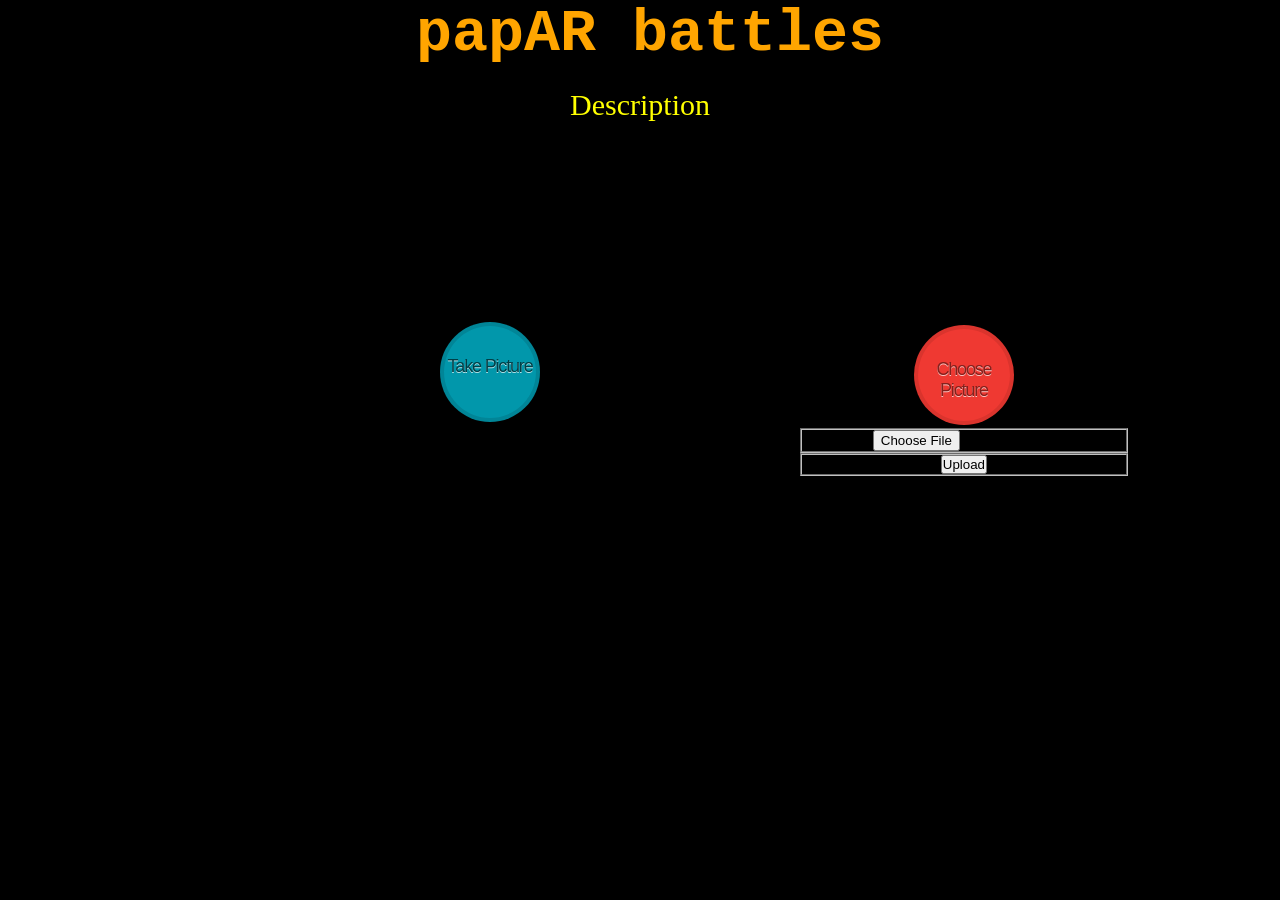
==== index.html @ 75fc3fc0 "some formatting and fixed decryption after upload" ====
<!DOCTYPE html>
<html>
    <head>
        <link rel="stylesheet" type="text/css" href="website.css">
        <script src="js/jquery-3.1.1.min.js"></script>
        <script>
            $(function () {
                $('#upload-file-btn').click(function () {
                    var form_data = new FormData($('#upload-file')[0]);
                    $.ajax({
                        type: 'POST',
                        url: 'http://localhost:5000/upload',
                        data: form_data,
                        contentType: false,
                        cache: false,
                        processData: false,
                        async: false,
                        success: function (data) {
                            var obj = JSON.parse(data);
                            window.location.href = "/game.html?player1=" + obj.p1 + "&player2=" + obj.p2 + "&objs=" + removeSpaces(obj.objs) + "&pictureUrl=" + obj.pictureUrl;
                        },
                    });
                });
            });
        </script>
    </head>
    <body>

        <h1>papAR battles</h1>
        <p>Description</p>

        <ul id ="take">
            <li><a href="website_takePicture.html" class="round green">Take Picture<span class="round">Use your device's camera to take a picture.</span></a></li>
        </ul> 

        <ul id="choose">
            <li><a class="round red">Choose Picture<span class="round">Browse and upload an image from your library </span></a></li>
            <form id="upload-file" method="post" enctype="multipart/form-data">
                <fieldset>
                    <label for="file">Select a file</label>
                    <input name="file" type="file">
                </fieldset>
                <fieldset>
                    <button id="upload-file-btn" type="button">Upload</button>
                </fieldset>
            </form>
        </ul>
    </body>
</html>
---- website.css ----
body {
    background-color: black;
}

h1 {
    color: orange;
    margin-left: 20px;
	font-size : 60px;
	font-family : "Courier", monospace;
}	
p {
	color: yellow;
	margin: 20px;
	font-size : 30px;
	font-family : "Times New Roman", monospace;
}
* {
    margin: 0;
    padding: 0;
  	-moz-box-sizing: border-box;
		-o-box-sizing: border-box;
		-webkit-box-sizing: border-box;
		box-sizing: border-box;
	}

	body {
		width: 100%;
		height: 100%;
		font-family: "Helvetica", helvetica, arial, sans-serif;
		font-size: 13px;
		text-align: center;
		background: black;
	}

	ul#take{
		margin-top: 200px;
		margin-left: -300px;
		text-align: center;
	}

	ul#choose{
		margin-top: -100px;
		margin-left: 800px;
		position: absolute;
		text-align: center;
	}
	
	ul#Play{
		margin-left: 800px;
	}
	
		
	
	li {
		list-style: none;
		position: relative;
		display: inline-block;
		width: 100px;
		height: 100px;
	}

	@-moz-keyframes rotate {
		0% {transform: rotate(0deg);}
		100% {transform: rotate(-360deg);}
	}

	@-webkit-keyframes rotate {
		0% {transform: rotate(0deg);}
		100% {transform: rotate(-360deg);}
	}

	@-o-keyframes rotate {
		0% {transform: rotate(0deg);}
		100% {transform: rotate(-360deg);}
	}

	@keyframes rotate {
		0% {transform: rotate(0deg);}
		100% {transform: rotate(-360deg);}
	}

	.round {
		display: block;
		position: absolute;
		left: 0;
		top: 0;
		width: 100%;
		height: 100%;
		padding-top: 30px;		
		text-decoration: none;		
		text-align: center;
		font-size: 18px;		
		text-shadow: 0 1px 0 rgba(255,255,255,.7);
		letter-spacing: -.065em;
		font-family: "Hammersmith One", sans-serif;		
		-webkit-transition: all .25s ease-in-out;
		-o-transition: all .25s ease-in-out;
		-moz-transition: all .25s ease-in-out;
		transition: all .25s ease-in-out;
		box-shadow: 2px 2px 7px rgba(0,0,0,.2);
		border-radius: 300px;
		z-index: 1;
		border-width: 4px;
		border-style: solid;
	}

	.round:hover {
		width: 130%;
		height: 130%;
		left: -15%;
		top: -15%;
		font-size: 33px;
		padding-top: 38px;
		-webkit-box-shadow: 5px 5px 10px rgba(0,0,0,.3);
		-o-box-shadow: 5px 5px 10px rgba(0,0,0,.3);
		-moz-box-shadow: 5px 5px 10px rgba(0,0,0,.3);
		box-shadow: 5px 5px 10px rgba(0,0,0,.3);
		z-index: 2;
		border-size: 10px;
		-webkit-transform: rotate(-360deg);
		-moz-transform: rotate(-360deg);
		-o-transform: rotate(-360deg);
		transform: rotate(-360deg);
	}

	a.red {
		background-color: rgba(239,57,50,1);
		color: rgba(133,32,28,1);
		border-color: rgba(133,32,28,.2);
	}

	a.red:hover {
		color: rgba(239,57,50,1);
	}

	a.green {
		background-color: rgba(1,151,171,1);
		color: rgba(0,63,71,1);
		border-color: rgba(0,63,71,.2);
	}

	a.green:hover {
		color: rgba(1,151,171,1);
	}

	a.yellow {
		background-color: rgba(252,227,1,1);
		color: rgba(153,38,0,1);
		border-color: rgba(153,38,0,.2);
	}

	a.yellow:hover {
		color: rgba(252,227,1,1);
	}

	.round span.round {
		display: block;
		opacity: 0;
		-webkit-transition: all .5s ease-in-out;
		-moz-transition: all .5s ease-in-out;
		-o-transition: all .5s ease-in-out;
		transition: all .5s ease-in-out;
		font-size: 1px;
		border: none;
		padding: 40% 20% 0 20%;
		color: #fff;
	}

	.round span:hover {
		opacity: .85;
		font-size: 16px;
		-webkit-text-shadow: 0 1px 1px rgba(0,0,0,.5);
		-moz-text-shadow: 0 1px 1px rgba(0,0,0,.5);
		-o-text-shadow: 0 1px 1px rgba(0,0,0,.5);
		text-shadow: 0 1px 1px rgba(0,0,0,.5);	
	}

	.green span {
		background: rgba(0,63,71,.7);		
	}

	.red span {
		background: rgba(133,32,28,.7);		
	}

	.yellow span {
		background: rgba(161,145,0,.7);	

	}
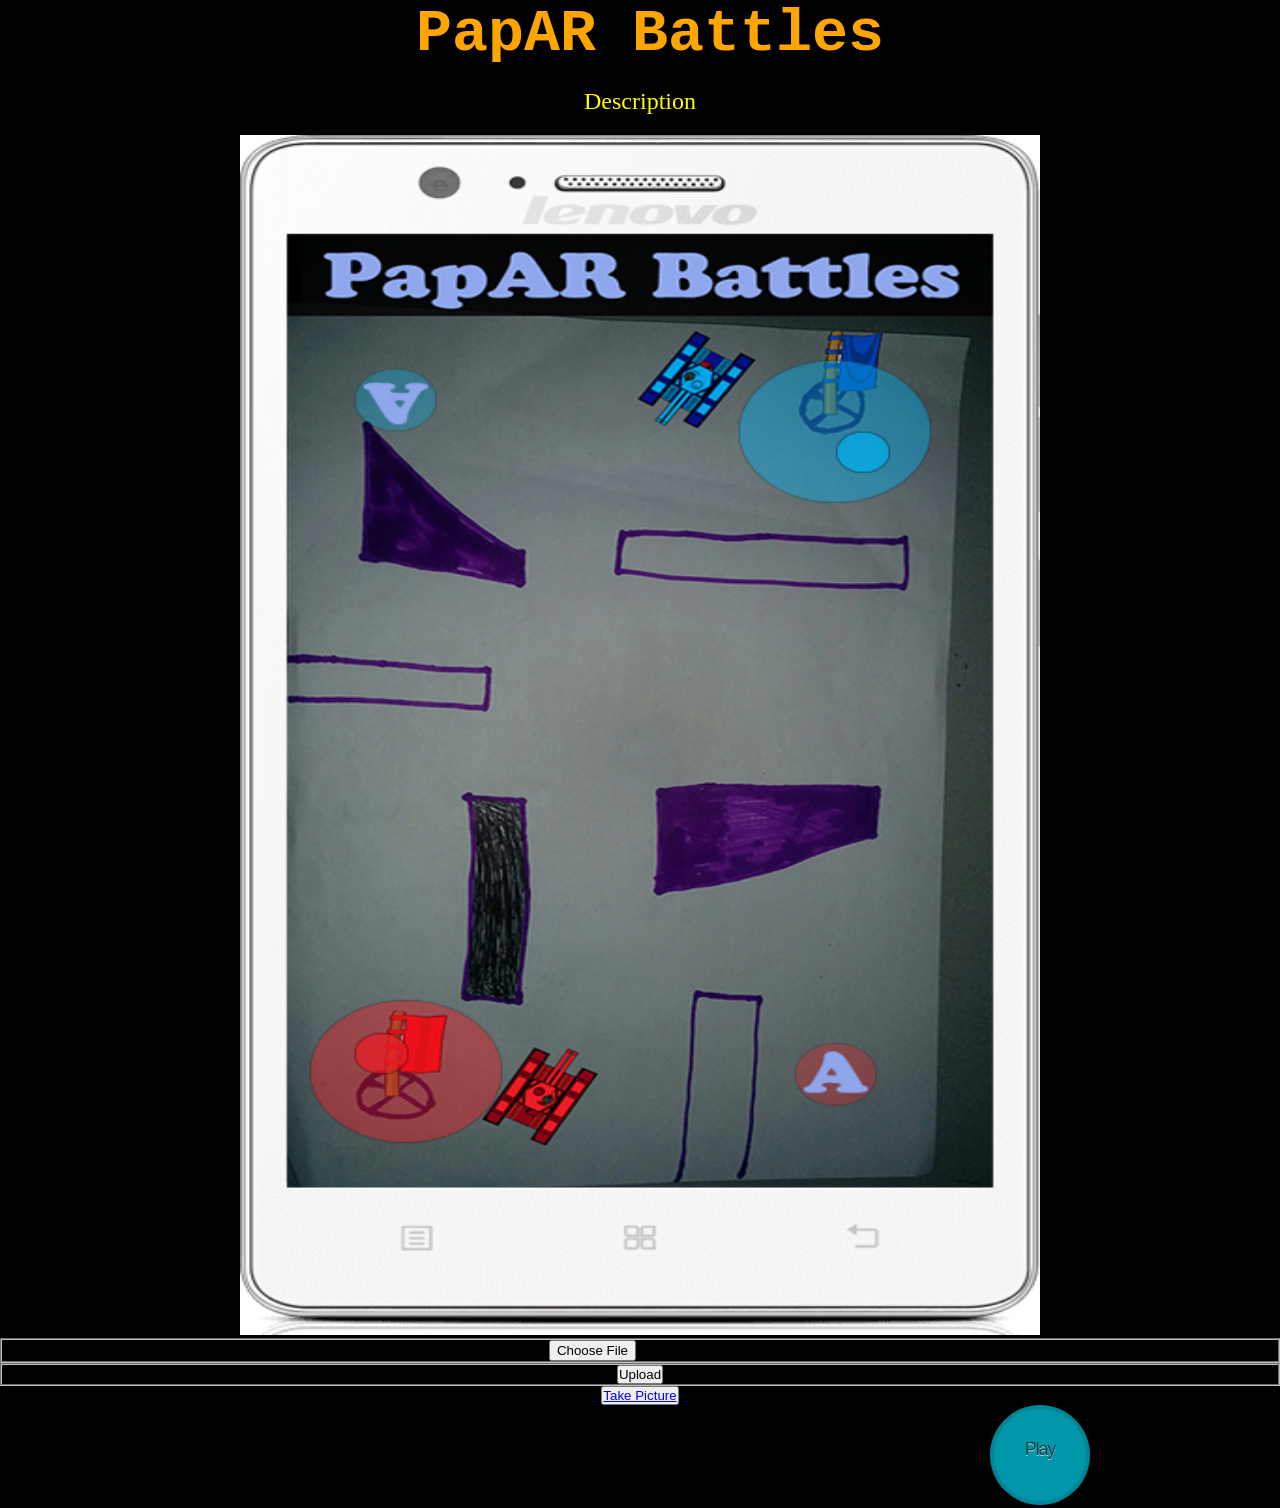
==== commit cbc4af69: "updated website files" ====
--- a/index.html
+++ b/index.html
@@ -1,49 +1,47 @@
-<!DOCTYPE html>
-<html>
-    <head>
-        <link rel="stylesheet" type="text/css" href="website.css">
-        <script src="js/jquery-3.1.1.min.js"></script>
-        <script>
-            $(function () {
-                $('#upload-file-btn').click(function () {
-                    var form_data = new FormData($('#upload-file')[0]);
-                    $.ajax({
-                        type: 'POST',
-                        url: 'http://localhost:5000/upload',
-                        data: form_data,
-                        contentType: false,
-                        cache: false,
-                        processData: false,
-                        async: false,
-                        success: function (data) {
-                            var obj = JSON.parse(data);
-                            window.location.href = "/game.html?player1=" + obj.p1 + "&player2=" + obj.p2 + "&objs=" + removeSpaces(obj.objs) + "&pictureUrl=" + obj.pictureUrl;
-                        },
-                    });
-                });
-            });
-        </script>
-    </head>
-    <body>
-
-        <h1>papAR battles</h1>
-        <p>Description</p>
-
-        <ul id ="take">
-            <li><a href="website_takePicture.html" class="round green">Take Picture<span class="round">Use your device's camera to take a picture.</span></a></li>
-        </ul> 
-
-        <ul id="choose">
-            <li><a class="round red">Choose Picture<span class="round">Browse and upload an image from your library </span></a></li>
-            <form id="upload-file" method="post" enctype="multipart/form-data">
-                <fieldset>
-                    <label for="file">Select a file</label>
-                    <input name="file" type="file">
-                </fieldset>
-                <fieldset>
-                    <button id="upload-file-btn" type="button">Upload</button>
-                </fieldset>
-            </form>
-        </ul>
-    </body>
+<!DOCTYPE html>
+<html>
+<head>
+<link rel="stylesheet" type="text/css" href="website.css">
+ <script src="js/jquery-3.1.1.min.js"></script>
+        <script>
+            $(function () {
+                $('#upload-file-btn').click(function () {
+                    var form_data = new FormData($('#upload-file')[0]);
+                    $.ajax({
+                        type: 'POST',
+                        url: 'http://localhost:5000/upload',
+                        data: form_data,
+                        contentType: false,
+                        cache: false,
+                        processData: false,
+                        async: false,
+                        success: function (data) {
+                            console.log('Success!');
+                        },
+                    });
+                });
+            });
+        </script>
+</head>
+<body>
+
+<h1>PapAR Battles</h1>
+<p>Description</p>
+<img src="theme.jpg" alt="Theme" style="width:800px;height:1200px;>
+
+	<form id="upload-file" method="post" enctype="multipart/form-data">
+            <fieldset>
+                <label for="file">Select a file</label>
+                <input name="file" type="file">
+            </fieldset>
+            <fieldset>
+                <button id="upload-file-btn" type="button">Upload</button>
+				</fieldset>
+				<button><a href="takePicture.html" id="take-picture-btn" type="button">Take Picture</button>
+       </form>
+	   <ul id ="Play">
+<li><a href="game.html" class="round green">Play<span class="round">Let's go!</span></a></li>
+</ul>
+</ul>
+</body>
 </html>
--- a/website.css
+++ b/website.css
@@ -11,7 +11,7 @@
 p {
 	color: yellow;
 	margin: 20px;
-	font-size : 30px;
+	font-size : 24px;
 	font-family : "Times New Roman", monospace;
 }
 * {
@@ -39,8 +39,8 @@
 	}
 
 	ul#choose{
-		margin-top: -100px;
-		margin-left: 800px;
+		margin-top: 1300px;
+		margin-left: 500px;
 		position: absolute;
 		text-align: center;
 	}
@@ -50,7 +50,9 @@
 	}
 	
 		
-	
+	img#alt{
+		color: white;
+	}
 	li {
 		list-style: none;
 		position: relative;
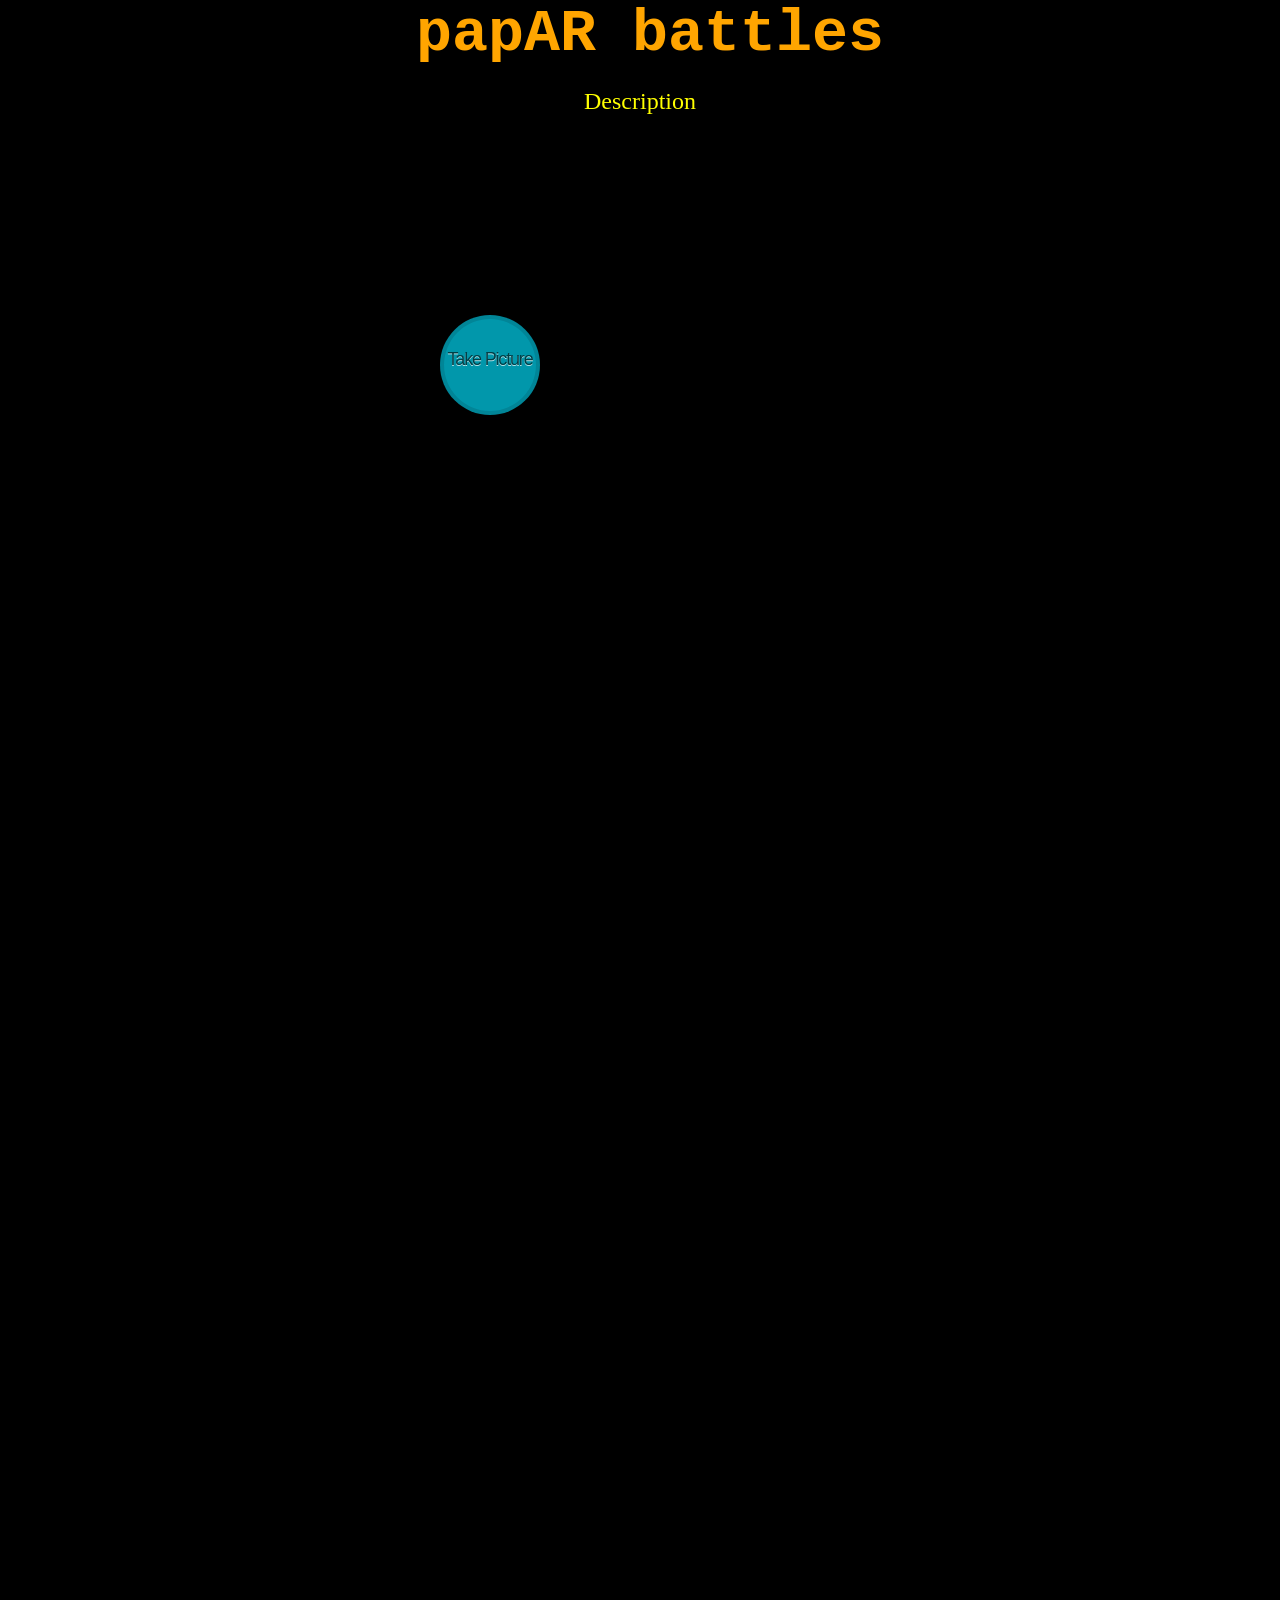
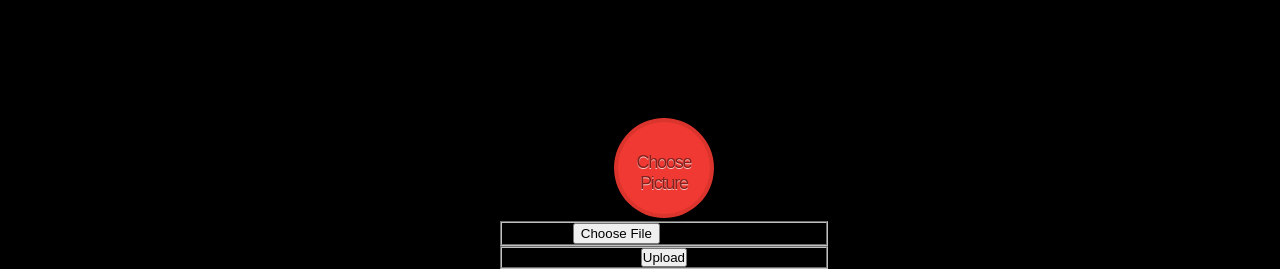
==== commit a7b76ca0: "added debug mode for collision, collision working !" ====
--- a/index.html
+++ b/index.html
@@ -1,47 +1,53 @@
-<!DOCTYPE html>
-<html>
-<head>
-<link rel="stylesheet" type="text/css" href="website.css">
- <script src="js/jquery-3.1.1.min.js"></script>
-        <script>
-            $(function () {
-                $('#upload-file-btn').click(function () {
-                    var form_data = new FormData($('#upload-file')[0]);
-                    $.ajax({
-                        type: 'POST',
-                        url: 'http://localhost:5000/upload',
-                        data: form_data,
-                        contentType: false,
-                        cache: false,
-                        processData: false,
-                        async: false,
-                        success: function (data) {
-                            console.log('Success!');
-                        },
-                    });
-                });
-            });
-        </script>
-</head>
-<body>
-
-<h1>PapAR Battles</h1>
-<p>Description</p>
-<img src="theme.jpg" alt="Theme" style="width:800px;height:1200px;>
-
-	<form id="upload-file" method="post" enctype="multipart/form-data">
-            <fieldset>
-                <label for="file">Select a file</label>
-                <input name="file" type="file">
-            </fieldset>
-            <fieldset>
-                <button id="upload-file-btn" type="button">Upload</button>
-				</fieldset>
-				<button><a href="takePicture.html" id="take-picture-btn" type="button">Take Picture</button>
-       </form>
-	   <ul id ="Play">
-<li><a href="game.html" class="round green">Play<span class="round">Let's go!</span></a></li>
-</ul>
-</ul>
-</body>
+<!DOCTYPE html>
+<html>
+    <head>
+        <link rel="stylesheet" type="text/css" href="website.css">
+        <script src="js/jquery-3.1.1.min.js"></script>
+        <script>
+            $(function () {
+                $('#upload-file-btn').click(function () {
+                    var form_data = new FormData($('#upload-file')[0]);
+                    $.ajax({
+                        type: 'POST',
+                        url: 'http://localhost:5000/upload',
+                        data: form_data,
+                        contentType: false,
+                        cache: false,
+                        processData: false,
+                        async: false,
+                        success: function (data) {
+                            var obj = JSON.parse(data);
+                            window.location.href = "./game.html?player1=" + obj.p1 + "&player2=" + obj.p2 + "&objs=" + removeSpaces(obj.objs) + "&pictureUrl=" + obj.pictureUrl;
+                        },
+                    });
+                });
+            });
+            
+            function removeSpaces(str){
+                return str.replace(/\s+/g, '');
+            }
+        </script>
+    </head>
+    <body>
+
+        <h1>papAR battles</h1>
+        <p>Description</p>
+
+        <ul id ="take">
+            <li><a href="website_takePicture.html" class="round green">Take Picture<span class="round">Use your device's camera to take a picture.</span></a></li>
+        </ul> 
+
+        <ul id="choose">
+            <li><a class="round red">Choose Picture<span class="round">Browse and upload an image from your library </span></a></li>
+            <form id="upload-file" method="post" enctype="multipart/form-data">
+                <fieldset>
+                    <label for="file">Select a file</label>
+                    <input name="file" type="file">
+                </fieldset>
+                <fieldset>
+                    <button id="upload-file-btn" type="button">Upload</button>
+                </fieldset>
+            </form>
+        </ul>
+    </body>
 </html>
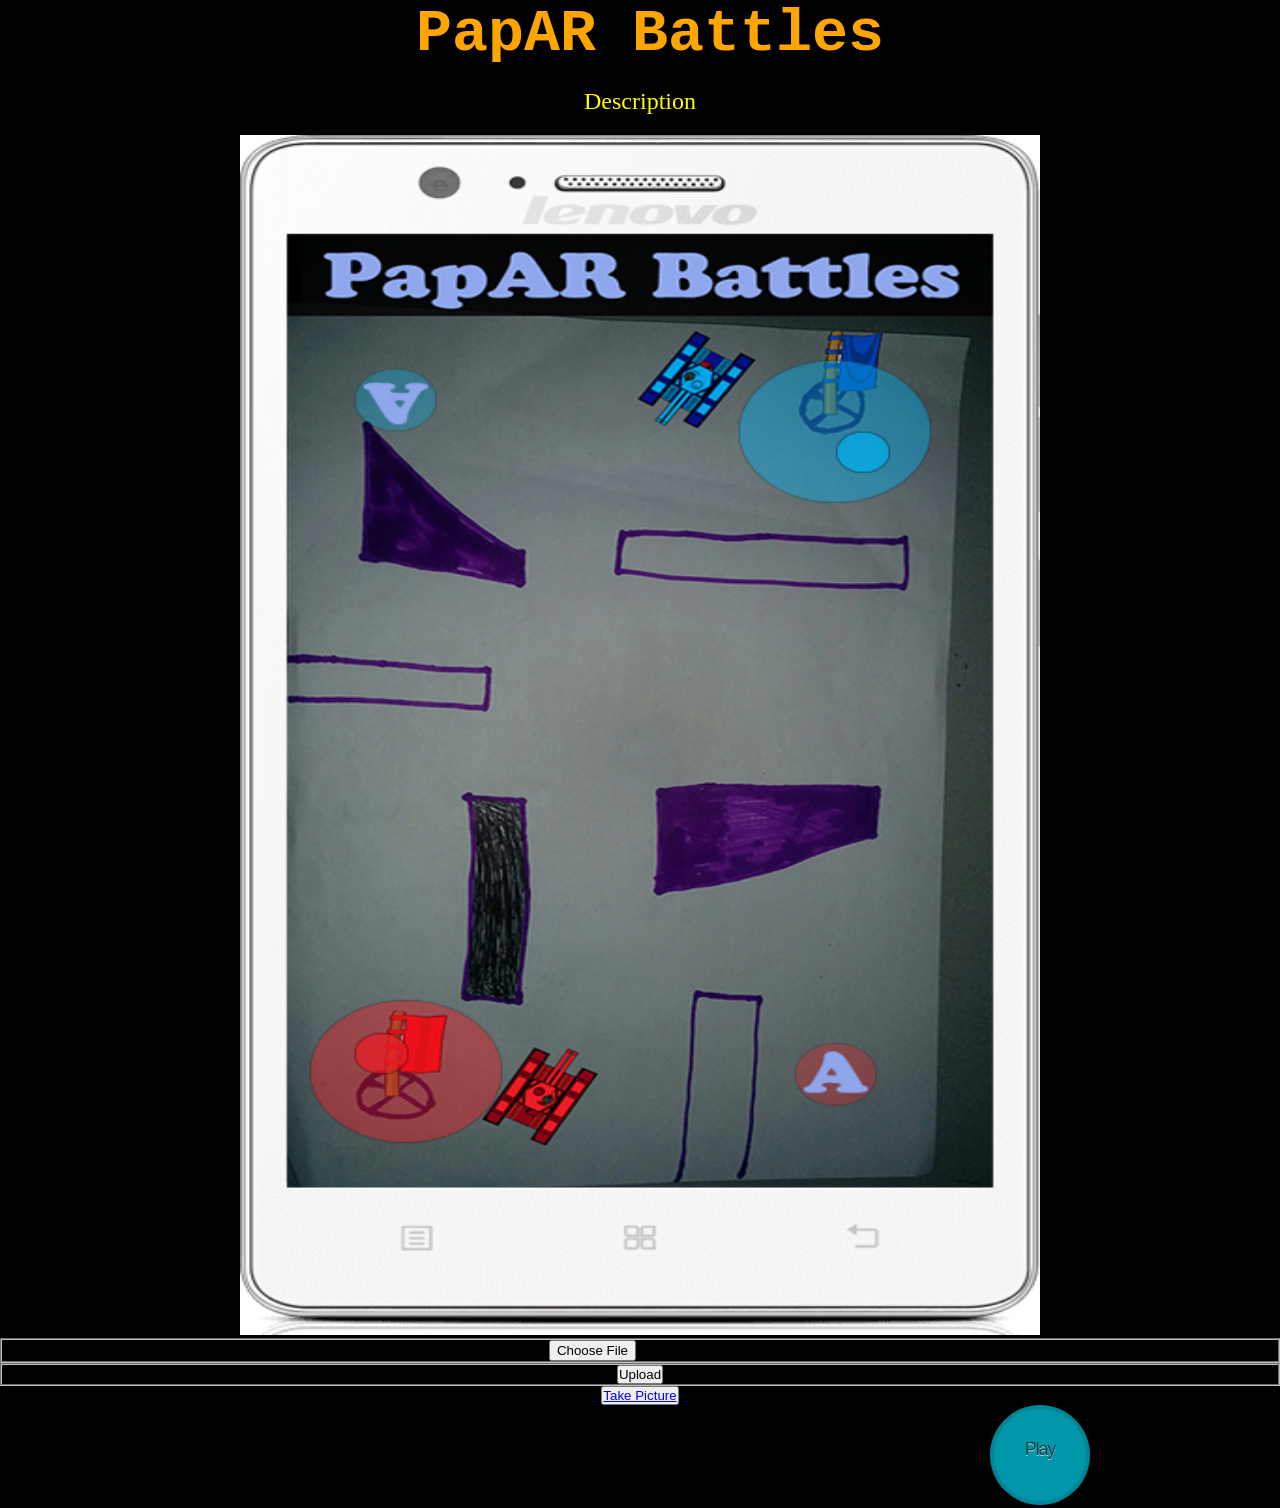
==== commit e5536cbe: "Merge branch 'master' of https://github.com/kryptonmlt/team14 # Conflicts: #	game.html #	index.html" ====
--- a/index.html
+++ b/index.html
@@ -1,8 +1,8 @@
 <!DOCTYPE html>
 <html>
-    <head>
-        <link rel="stylesheet" type="text/css" href="website.css">
-        <script src="js/jquery-3.1.1.min.js"></script>
+<head>
+<link rel="stylesheet" type="text/css" href="website.css">
+ <script src="js/jquery-3.1.1.min.js"></script>
         <script>
             $(function () {
                 $('#upload-file-btn').click(function () {
@@ -16,38 +16,32 @@
                         processData: false,
                         async: false,
                         success: function (data) {
-                            var obj = JSON.parse(data);
-                            window.location.href = "./game.html?player1=" + obj.p1 + "&player2=" + obj.p2 + "&objs=" + removeSpaces(obj.objs) + "&pictureUrl=" + obj.pictureUrl;
+                            console.log('Success!');
                         },
                     });
                 });
             });
-            
-            function removeSpaces(str){
-                return str.replace(/\s+/g, '');
-            }
         </script>
-    </head>
-    <body>
+</head>
+<body>
 
-        <h1>papAR battles</h1>
-        <p>Description</p>
+<h1>PapAR Battles</h1>
+<p>Description</p>
+<img src="theme.jpg" alt="Theme" style="width:800px;height:1200px;>
 
-        <ul id ="take">
-            <li><a href="website_takePicture.html" class="round green">Take Picture<span class="round">Use your device's camera to take a picture.</span></a></li>
-        </ul> 
-
-        <ul id="choose">
-            <li><a class="round red">Choose Picture<span class="round">Browse and upload an image from your library </span></a></li>
-            <form id="upload-file" method="post" enctype="multipart/form-data">
-                <fieldset>
-                    <label for="file">Select a file</label>
-                    <input name="file" type="file">
-                </fieldset>
-                <fieldset>
-                    <button id="upload-file-btn" type="button">Upload</button>
-                </fieldset>
-            </form>
-        </ul>
-    </body>
+	<form id="upload-file" method="post" enctype="multipart/form-data">
+            <fieldset>
+                <label for="file">Select a file</label>
+                <input name="file" type="file">
+            </fieldset>
+            <fieldset>
+                <button id="upload-file-btn" type="button">Upload</button>
+				</fieldset>
+				<button><a href="takePicture.html" id="take-picture-btn" type="button">Take Picture</button>
+       </form>
+	   <ul id ="Play">
+<li><a href="game.html" class="round green">Play<span class="round">Let's go!</span></a></li>
+</ul>
+</ul>
+</body>
 </html>
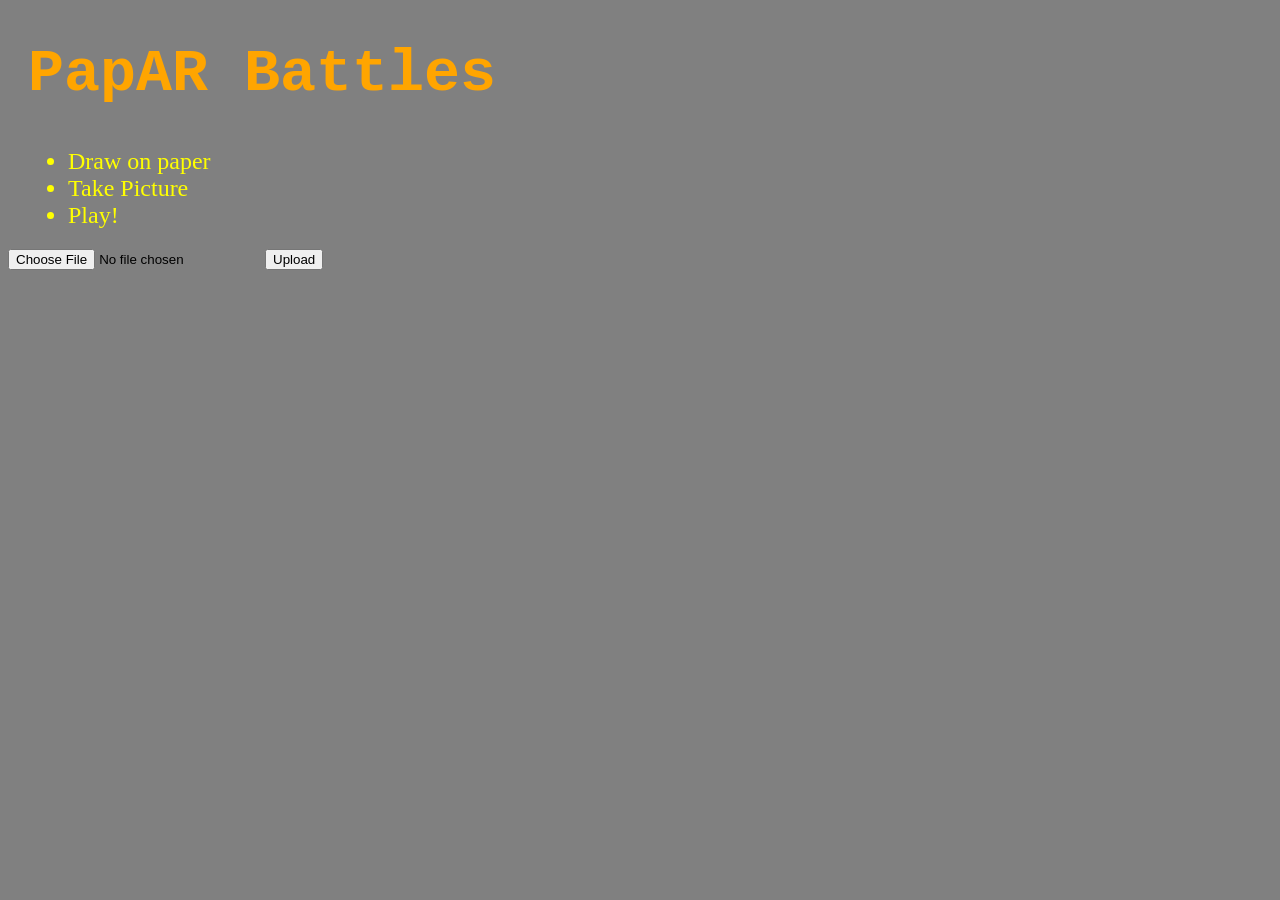
==== commit 861b5940: "simplified website" ====
--- a/index.html
+++ b/index.html
@@ -1,8 +1,8 @@
 <!DOCTYPE html>
 <html>
-<head>
-<link rel="stylesheet" type="text/css" href="website.css">
- <script src="js/jquery-3.1.1.min.js"></script>
+    <head>
+        <title>papAR Battles!</title>
+        <script src="js/jquery-3.1.1.min.js"></script>
         <script>
             $(function () {
                 $('#upload-file-btn').click(function () {
@@ -16,32 +16,115 @@
                         processData: false,
                         async: false,
                         success: function (data) {
-                            console.log('Success!');
+                            var obj = JSON.parse(data);
+                            window.location.href = "./game.html?player1=" + obj.p1 + "&player2=" + obj.p2 + "&objs=" + removeSpaces(obj.objs) + "&pictureUrl=" + obj.pictureUrl;
                         },
                     });
                 });
             });
+
+            function removeSpaces(str) {
+                return str.replace(/\s+/g, '');
+            }
         </script>
-</head>
-<body>
+        <style>
+            body {
+                background-color: gray;
+            }
+            h1 {
+                color: orange;
+                margin-left: 20px;
+                font-size : 60px;
+                font-family : "Courier", monospace;
+            }		
+            ul {
+                color: yellow;
+                margin: 20px;
+                font-size : 24px;
+                font-family : "Times New Roman", monospace;
+            }
 
-<h1>PapAR Battles</h1>
-<p>Description</p>
-<img src="theme.jpg" alt="Theme" style="width:800px;height:1200px;>
+            a.button::before {
+                -webkit-border-radius: 3px;
+                -moz-border-radius: 3px;
+                -webkit-box-shadow: #959595 0 2px 5px;
+                -moz-box-shadow: #959595 0 2px 5px;
+                border-radius: 3px;
+                box-shadow: #959595 0 2px 5px;
+                content: "";
+                display: block;
+                height: 100%;
+                left: 0;
+                padding: 2px 0 0;
+                position: absolute;
+                top: 0;
+                width: 100%; 
+            }
 
-	<form id="upload-file" method="post" enctype="multipart/form-data">
-            <fieldset>
-                <label for="file">Select a file</label>
-                <input name="file" type="file">
-            </fieldset>
-            <fieldset>
-                <button id="upload-file-btn" type="button">Upload</button>
-				</fieldset>
-				<button><a href="takePicture.html" id="take-picture-btn" type="button">Take Picture</button>
-       </form>
-	   <ul id ="Play">
-<li><a href="game.html" class="round green">Play<span class="round">Let's go!</span></a></li>
-</ul>
-</ul>
-</body>
+            a.button:active::before { padding: 1px 0 0; }
+
+            /**
+             * Grey
+             */
+            a.button {
+                -moz-box-shadow: inset 0 0 0 1px #63ad0d;
+                -webkit-box-shadow: inset 0 0 0 1px #63ad0d;
+                -moz-border-radius: 3px;
+                -webkit-border-radius: 3px;
+                background: #eee;
+                background: -webkit-gradient(linear, 0 0, 0 bottom, from(#eee), to(#e2e2e2));
+                background: -moz-linear-gradient(#eee, #e2e2e2);
+                background: linear-gradient(#eee, #e2e2e2);
+                border: solid 1px #d0d0d0;
+                border-bottom: solid 3px #b2b1b1;
+                border-radius: 3px;
+                box-shadow: inset 0 0 0 1px #f5f5f5;
+                color: #555;
+                display: inline-block;
+                font: bold 12px Arial, Helvetica, Clean, sans-serif;
+                margin: 0 25px 25px 0;
+                padding: 10px 20px;
+                position: relative;
+                text-align: center;
+                text-decoration: none;
+                text-shadow: 0 1px 0 #fafafa;
+            }
+
+            a.button:hover {
+                background: #e4e4e4;
+                background: -webkit-gradient(linear, 0 0, 0 bottom, from(#e4e4e4), to(#ededed));
+                background: -moz-linear-gradient(#e4e4e4, #ededed);
+                background: linear-gradient(#e4e4e4, #ededed);
+                border: solid 1px #c2c2c2;
+                border-bottom: solid 3px #b2b1b1;
+                box-shadow: inset 0 0 0 1px #efefef; 
+            }
+
+            a.button:active {
+                background: #dfdfdf;
+                background: -webkit-gradient(linear, 0 0, 0 bottom, from(#dfdfdf), to(#e3e3e3));
+                background: -moz-linear-gradient(#dfdfdf, #e3e3e3);
+                background: linear-gradient(#dfdfdf, #e3e3e3);
+                border: solid 1px #959595;
+                box-shadow: inset 0 10px 15px 0 #c4c4c4;
+                top:2px;
+            }
+
+        </style>
+    </head>
+    <body>
+
+        <h1>PapAR Battles</h1>
+        <ul>
+            <li>Draw on paper</li>
+            <li>Take Picture</li>
+            <li>Play!</li>
+        </ul>
+
+        <form id="upload-file" method="post" enctype="multipart/form-data">
+            <input name="file" type="file">
+            <button id="upload-file-btn" type="button">Upload</button>
+        </form>
+        <!--<a href="#" class="button grey">Download</a>-->
+    </body>
 </html>
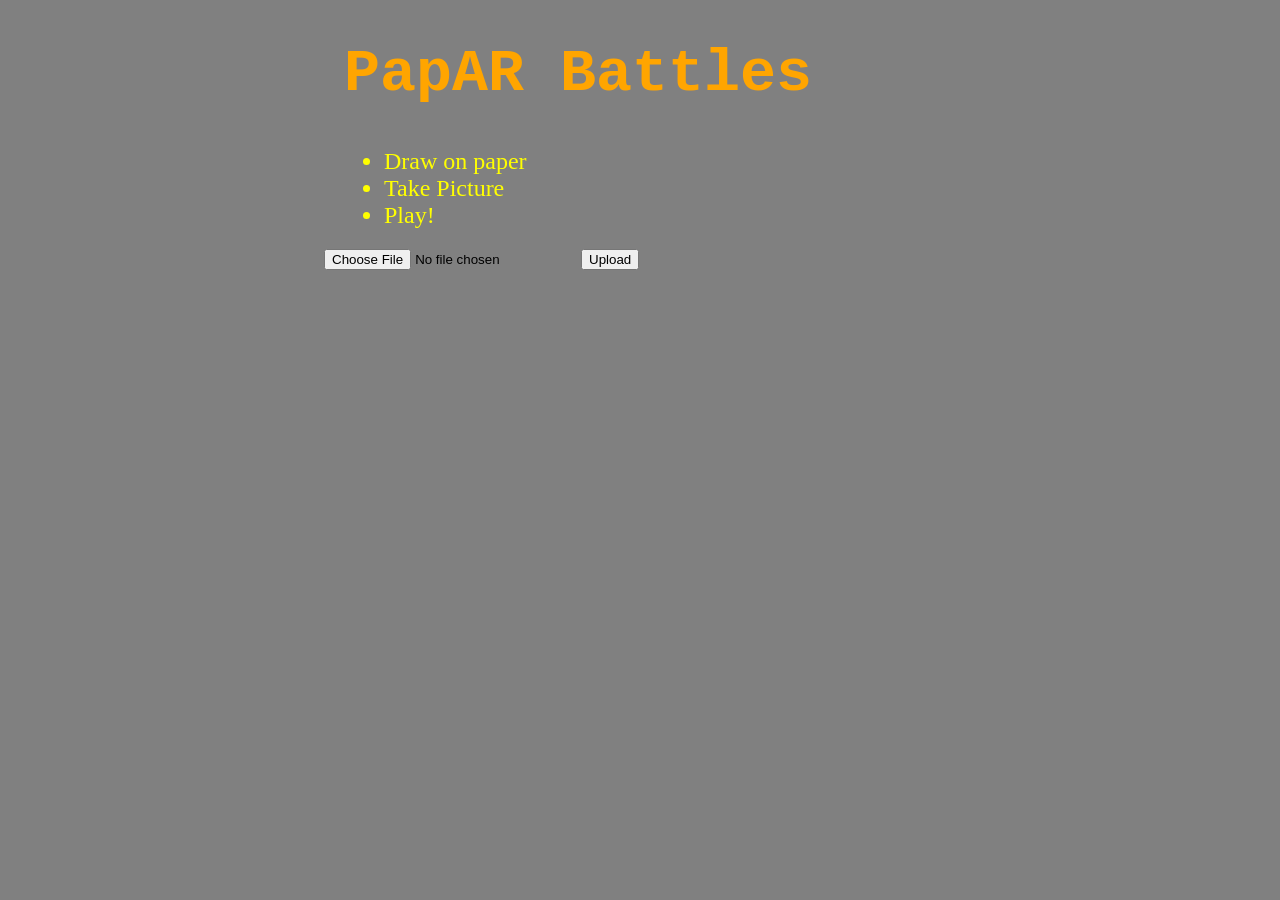
==== commit a0887599: "centered the index page" ====
--- a/index.html
+++ b/index.html
@@ -110,21 +110,33 @@
                 top:2px;
             }
 
+            #container{
+                width:100%;
+            }
+
+            #content {
+                width: 50%;
+                margin: 0 auto; 
+            }
+
         </style>
     </head>
     <body>
+        <div id="container">
+            <div id="content">
+                <h1>PapAR Battles</h1>
+                <ul>
+                    <li>Draw on paper</li>
+                    <li>Take Picture</li>
+                    <li>Play!</li>
+                </ul>
 
-        <h1>PapAR Battles</h1>
-        <ul>
-            <li>Draw on paper</li>
-            <li>Take Picture</li>
-            <li>Play!</li>
-        </ul>
-
-        <form id="upload-file" method="post" enctype="multipart/form-data">
-            <input name="file" type="file">
-            <button id="upload-file-btn" type="button">Upload</button>
-        </form>
+                <form id="upload-file" method="post" enctype="multipart/form-data">
+                    <input name="file" type="file">
+                    <button id="upload-file-btn" type="button">Upload</button>
+                </form>
+            </div>
+        </div>
         <!--<a href="#" class="button grey">Download</a>-->
     </body>
 </html>
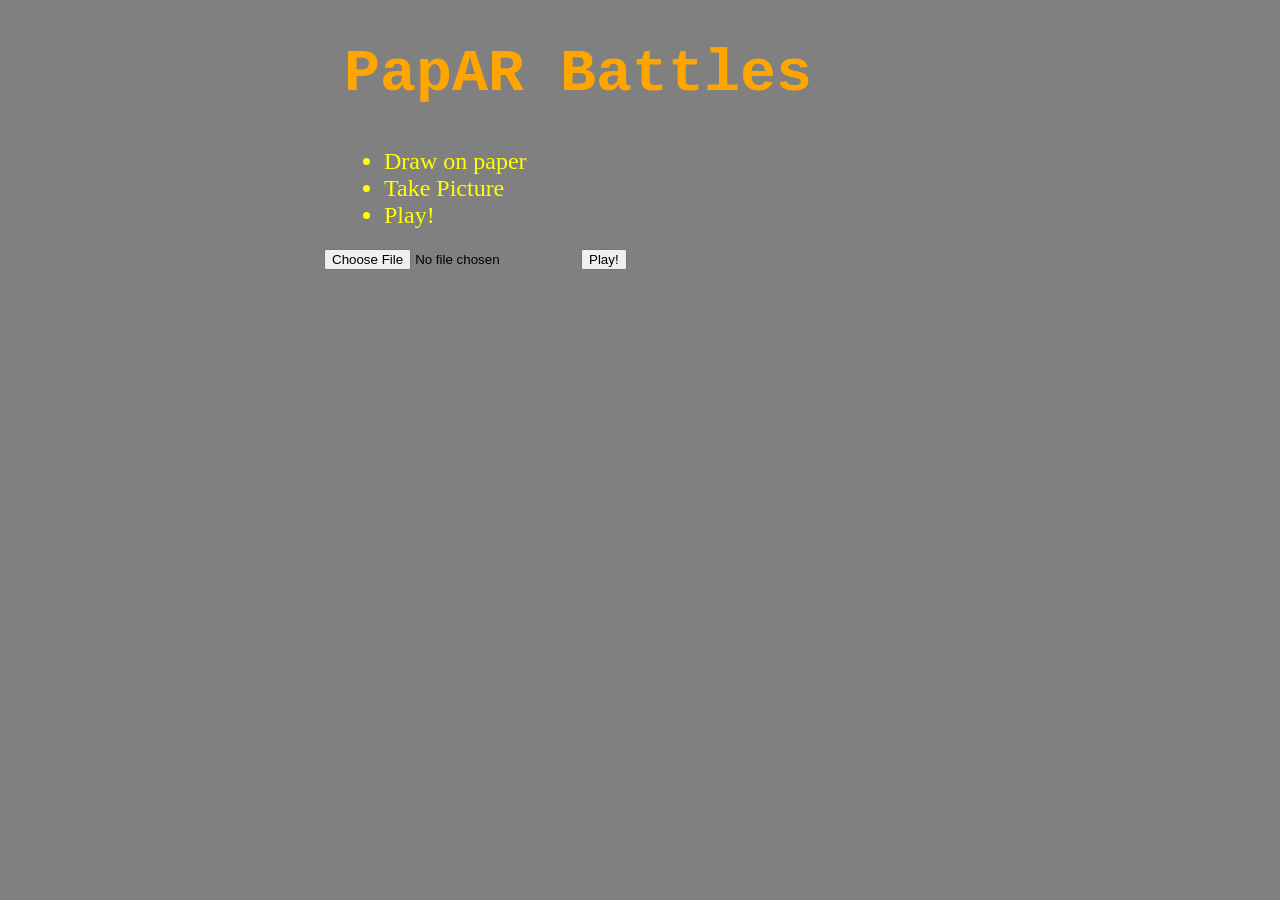
==== commit b346dcab: "button name" ====
--- a/index.html
+++ b/index.html
@@ -133,7 +133,7 @@
 
                 <form id="upload-file" method="post" enctype="multipart/form-data">
                     <input name="file" type="file">
-                    <button id="upload-file-btn" type="button">Upload</button>
+                    <button id="upload-file-btn" type="button">Play!</button>
                 </form>
             </div>
         </div>
